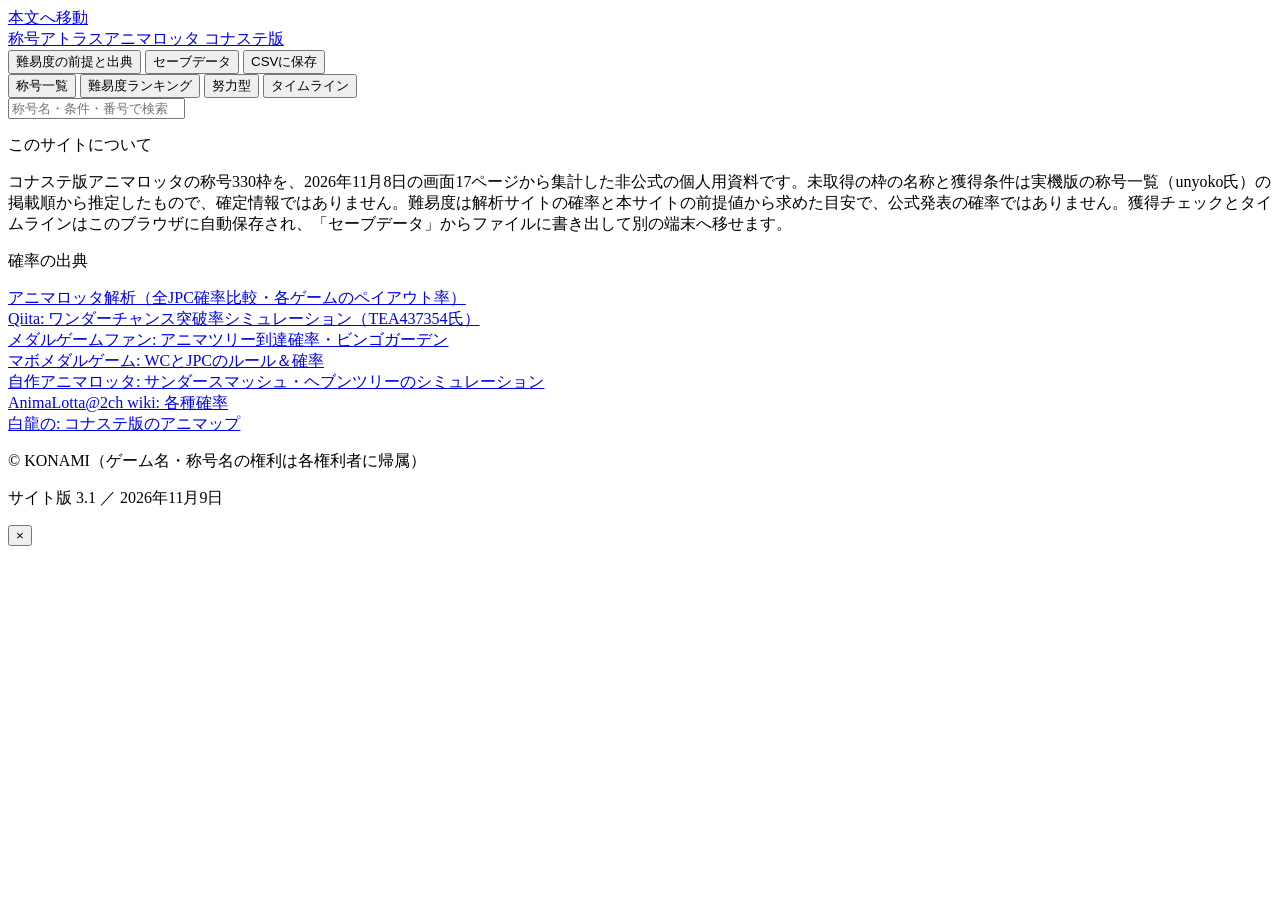
==== tools/ui/body.html @ 0979e703 "称号アトラス サイト版 3.1 を初回コミット コナステ版アニマロッタの称号330枠と推定難易度（難易度データ v1.8）。 日付付きの獲得記録・タイムライン・セーブデータ書き出し/読み込みを含む。 " ====
</head><body>
<a class="skip" href="#app">本文へ移動</a>
<header class="top">
  <div class="wrap top-row">
    <a class="brand" href="#" id="brandHome"><span class="brand-mark" aria-hidden="true"></span><span class="brand-text"><span class="brand-name">称号アトラス</span><span class="brand-sub">アニマロッタ コナステ版</span></span></a>
    <div class="top-actions">
      <button class="btn ghost" id="assumpBtn">難易度の前提と出典</button>
      <button class="btn ghost" id="saveBtn">セーブデータ</button>
      <button class="btn ghost" id="exportBtn">CSVに保存</button>
    </div>
  </div>
</header>
<section class="hero wrap" id="hero" aria-label="獲得状況の全体図"></section>
<div class="toolbar" id="toolbar">
  <div class="wrap bar">
    <nav class="tabs" role="tablist" aria-label="表示の切り替え">
      <button class="tab active" data-view="list" role="tab" aria-selected="true">称号一覧</button>
      <button class="tab" data-view="ranking" role="tab" aria-selected="false">難易度ランキング</button>
      <button class="tab" data-view="tiered" role="tab" aria-selected="false">努力型</button>
      <button class="tab" data-view="timeline" role="tab" aria-selected="false">タイムライン</button>
    </nav>
    <div class="searcharea"><input id="search" type="search" placeholder="称号名・条件・番号で検索" aria-label="称号を検索" autocomplete="off"></div>
  </div>
</div>
<main class="wrap main"><div id="app"></div></main>
<footer class="source">
  <div class="wrap foot-grid">
    <div>
      <p class="foot-title">このサイトについて</p>
      <p>コナステ版アニマロッタの称号330枠を、2026年11月8日の画面17ページから集計した非公式の個人用資料です。未取得の枠の名称と獲得条件は実機版の称号一覧（unyoko氏）の掲載順から推定したもので、確定情報ではありません。難易度は解析サイトの確率と本サイトの前提値から求めた目安で、公式発表の確率ではありません。獲得チェックとタイムラインはこのブラウザに自動保存され、「セーブデータ」からファイルに書き出して別の端末へ移せます。</p>
    </div>
    <div>
      <p class="foot-title">確率の出典</p>
      <p><a target="_blank" rel="noopener" href="https://monnpare.blogspot.com/2026/04/jpc_22.html">アニマロッタ解析（全JPC確率比較・各ゲームのペイアウト率）</a><br><a target="_blank" rel="noopener" href="https://qiita.com/TEA437354/items/ac014c89fb45da984729">Qiita: ワンダーチャンス突破率シミュレーション（TEA437354氏）</a><br><a target="_blank" rel="noopener" href="https://medalgamefan.com/animalotta/page002.htm">メダルゲームファン: アニマツリー到達確率・ビンゴガーデン</a><br><a target="_blank" rel="noopener" href="https://mabo-medalgame.com/animalotta-wc-jpc/">マボメダルゲーム: WCとJPCのルール＆確率</a><br><a target="_blank" rel="noopener" href="https://zisakuanimarotta.blogspot.com/2019/11/16-9po2.html">自作アニマロッタ: サンダースマッシュ・ヘブンツリーのシミュレーション</a><br><a target="_blank" rel="noopener" href="https://w.atwiki.jp/animalotta/pages/19.html">AnimaLotta@2ch wiki: 各種確率</a><br><a target="_blank" rel="noopener" href="https://byakuryu.seesaa.net/article/202101article_KONAST_AnimaLotta_animap.html">白龍の: コナステ版のアニマップ</a></p>
    </div>
    <div class="foot-meta">
      <p>© KONAMI（ゲーム名・称号名の権利は各権利者に帰属）</p>
      <p>サイト版 3.1 ／ 2026年11月9日</p>
    </div>
  </div>
</footer>
<div class="modal-overlay" id="overlay" role="presentation"><div class="modal" role="dialog" aria-modal="true" aria-labelledby="dialogTitle" tabindex="-1"><button class="close" id="closeModal" aria-label="閉じる">×</button><div id="modalContent"></div></div></div>
<input type="file" id="importFile" accept="application/json,.json" hidden>
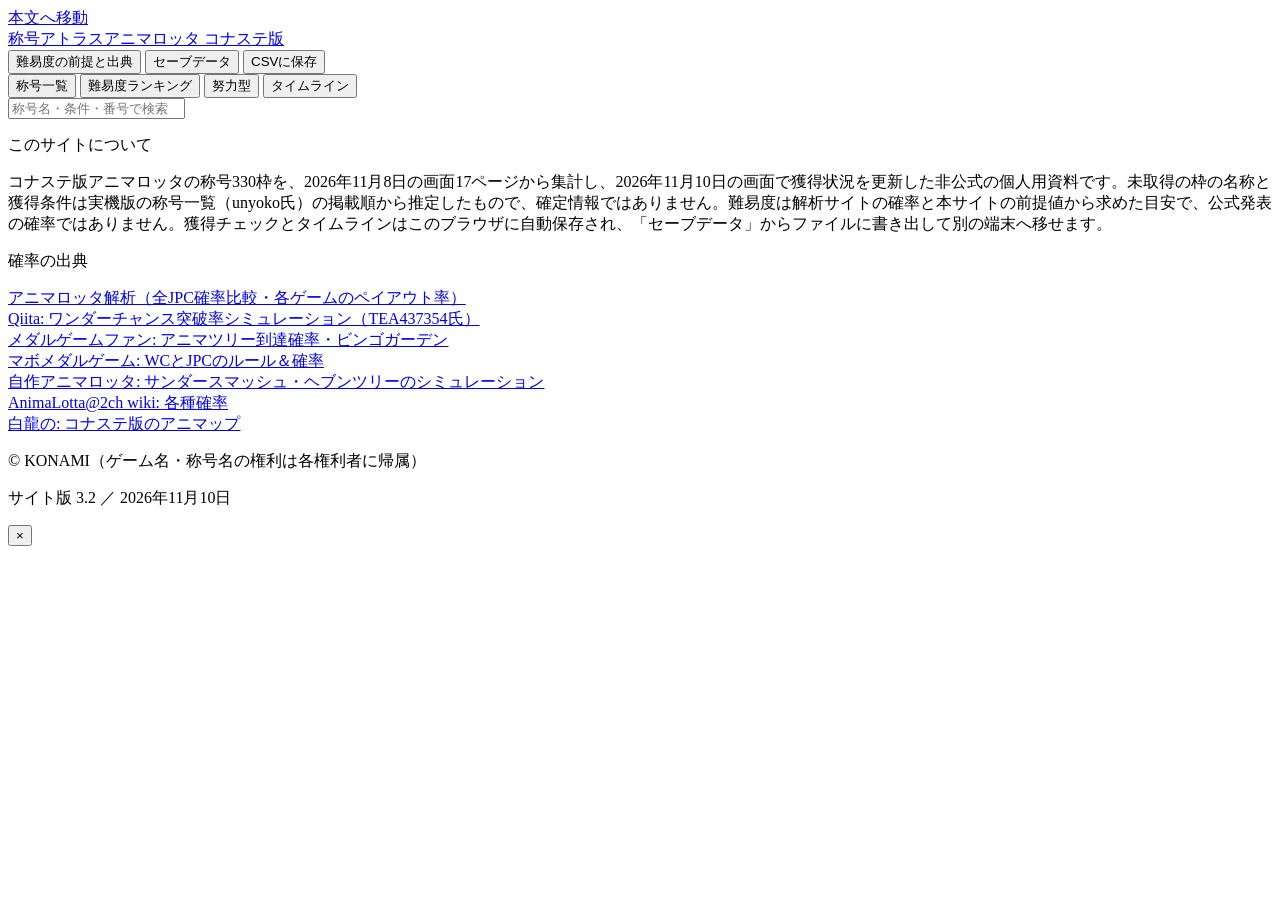
==== commit dd2b6d51: "獲得状況を2026-11-10の画面で更新（209→229）、サイト版 3.2 - 称号一覧17ページの画面から新規獲得20件を反映し、悲しきワンダーの表記を49に更新 - tools/snapsho" ====
--- a/tools/ui/body.html
+++ b/tools/ui/body.html
@@ -27,7 +27,7 @@
   <div class="wrap foot-grid">
     <div>
       <p class="foot-title">このサイトについて</p>
-      <p>コナステ版アニマロッタの称号330枠を、2026年11月8日の画面17ページから集計した非公式の個人用資料です。未取得の枠の名称と獲得条件は実機版の称号一覧（unyoko氏）の掲載順から推定したもので、確定情報ではありません。難易度は解析サイトの確率と本サイトの前提値から求めた目安で、公式発表の確率ではありません。獲得チェックとタイムラインはこのブラウザに自動保存され、「セーブデータ」からファイルに書き出して別の端末へ移せます。</p>
+      <p>コナステ版アニマロッタの称号330枠を、2026年11月8日の画面17ページから集計し、2026年11月10日の画面で獲得状況を更新した非公式の個人用資料です。未取得の枠の名称と獲得条件は実機版の称号一覧（unyoko氏）の掲載順から推定したもので、確定情報ではありません。難易度は解析サイトの確率と本サイトの前提値から求めた目安で、公式発表の確率ではありません。獲得チェックとタイムラインはこのブラウザに自動保存され、「セーブデータ」からファイルに書き出して別の端末へ移せます。</p>
     </div>
     <div>
       <p class="foot-title">確率の出典</p>
@@ -35,7 +35,7 @@
     </div>
     <div class="foot-meta">
       <p>© KONAMI（ゲーム名・称号名の権利は各権利者に帰属）</p>
-      <p>サイト版 3.1 ／ 2026年11月9日</p>
+      <p>サイト版 3.2 ／ 2026年11月10日</p>
     </div>
   </div>
 </footer>
